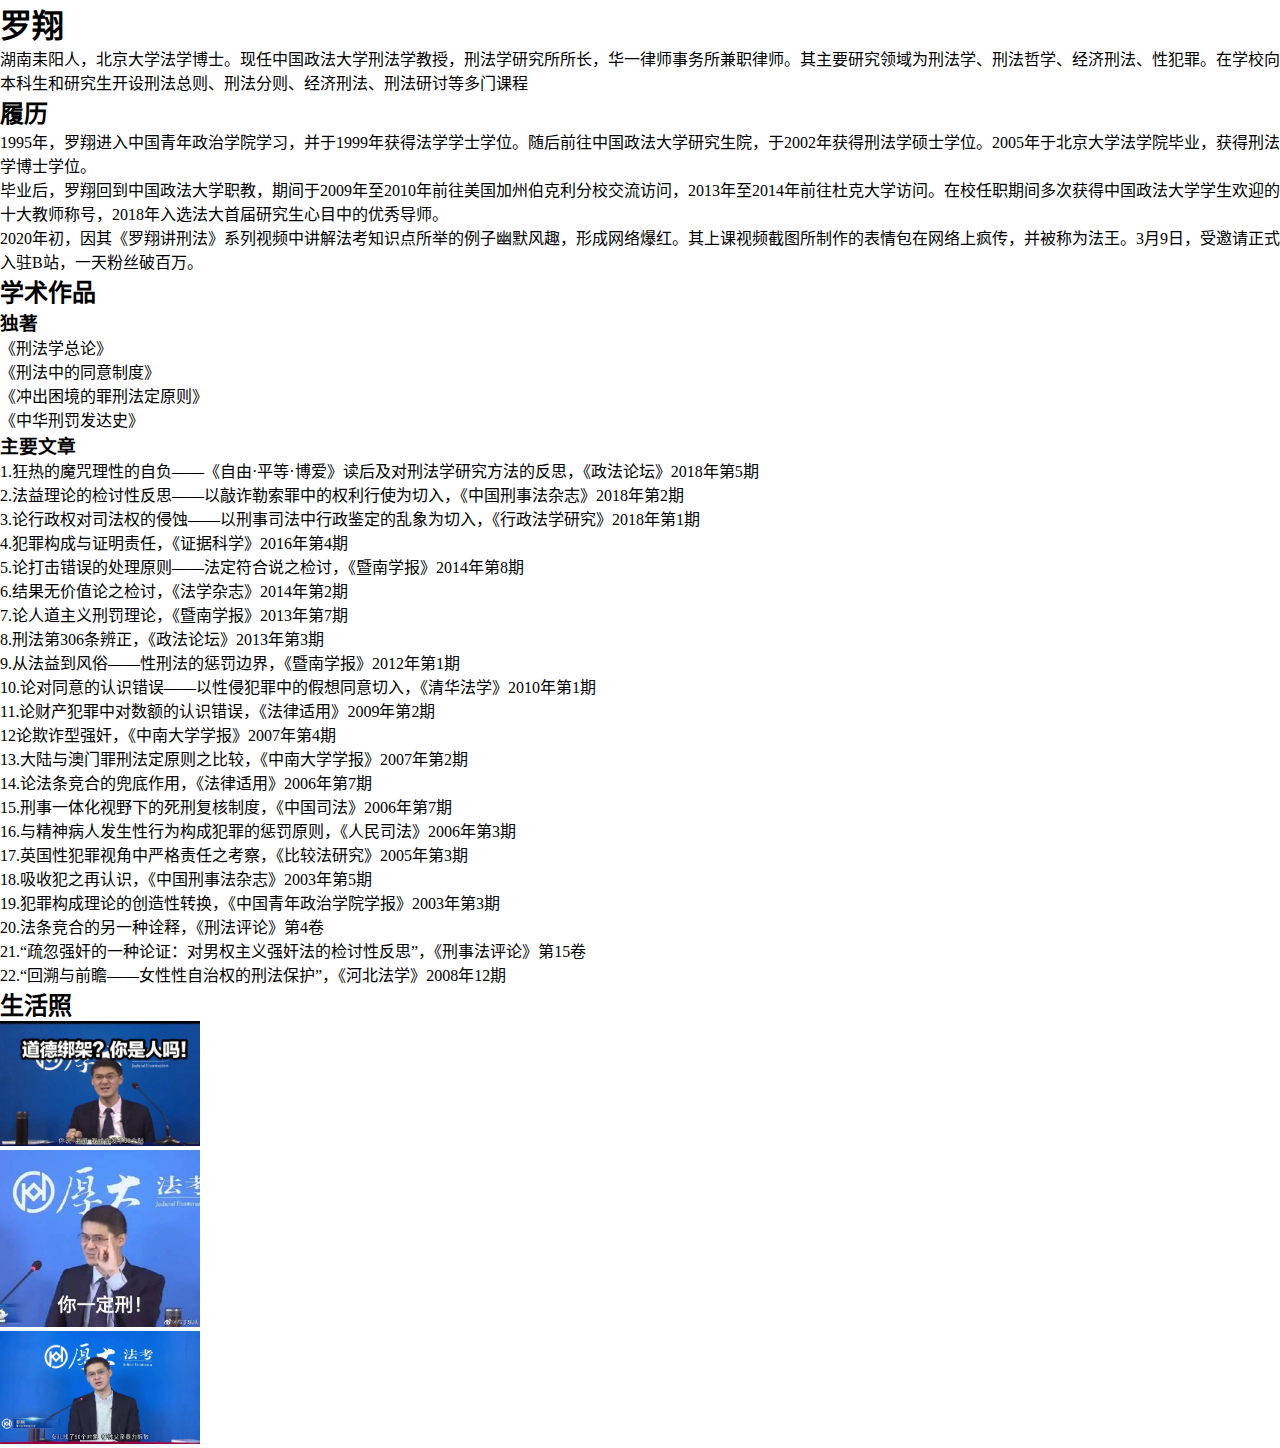
==== introduce.html @ 6dabc6ac "第一版" ====
<!DOCTYPE html>
<html lang="zh-CN">
  <head>
    <meta charset="UTF-8" />
    <meta name="viewport" content="width=device-width, initial-scale=1.0" />
    <meta http-equiv="X-UA-Compatible" content="ie=edge" />
    <title>Document</title>
  </head>
  <style>
    img {
      max-width: 100%;
    }
    * {
      margin: 0;
      padding: 0;
      box-sizing: border-box;
    }
  </style>
  <body>
    <h1>罗翔</h1>
    <p>
      湖南耒阳人，北京大学法学博士。现任中国政法大学刑法学教授，刑法学研究所所长，华一律师事务所兼职律师。其主要研究领域为刑法学、刑法哲学、经济刑法、性犯罪。在学校向本科生和研究生开设刑法总则、刑法分则、经济刑法、刑法研讨等多门课程
    </p>
    <h2>履历</h2>
    <p>
      1995年，罗翔进入中国青年政治学院学习，并于1999年获得法学学士学位。随后前往中国政法大学研究生院，于2002年获得刑法学硕士学位。2005年于北京大学法学院毕业，获得刑法学博士学位。
    </p>
    <p>
      毕业后，罗翔回到中国政法大学职教，期间于2009年至2010年前往美国加州伯克利分校交流访问，2013年至2014年前往杜克大学访问。在校任职期间多次获得中国政法大学学生欢迎的十大教师称号，2018年入选法大首届研究生心目中的优秀导师。
    </p>
    <p>
      2020年初，因其《罗翔讲刑法》系列视频中讲解法考知识点所举的例子幽默风趣，形成网络爆红。其上课视频截图所制作的表情包在网络上疯传，并被称为法王。3月9日，受邀请正式入驻B站，一天粉丝破百万。
    </p>
    <h2>学术作品</h2>
    <section>
      <h3>独著</h3>
      <ul>
        <li>《刑法学总论》</li>
        <li>《刑法中的同意制度》</li>
        <li>《冲出困境的罪刑法定原则》</li>
        <li>《中华刑罚发达史》</li>
      </ul>
    </section>
    <section>
      <h3>主要文章</h3>
      <ol>
        <li>
          1.狂热的魔咒理性的自负——《自由·平等·博爱》读后及对刑法学研究方法的反思，《政法论坛》2018年第5期
        </li>
        <li>
          2.法益理论的检讨性反思——以敲诈勒索罪中的权利行使为切入，《中国刑事法杂志》2018年第2期
        </li>
        <li>
          3.论行政权对司法权的侵蚀——以刑事司法中行政鉴定的乱象为切入，《行政法学研究》2018年第1期
        </li>
        <li>4.犯罪构成与证明责任，《证据科学》2016年第4期</li>
        <li>
          5.论打击错误的处理原则——法定符合说之检讨，《暨南学报》2014年第8期
        </li>
        <li>6.结果无价值论之检讨，《法学杂志》2014年第2期</li>
        <li>7.论人道主义刑罚理论，《暨南学报》2013年第7期</li>
        <li>8.刑法第306条辨正，《政法论坛》2013年第3期</li>
        <li>9.从法益到风俗——性刑法的惩罚边界，《暨南学报》2012年第1期</li>
        <li>
          10.论对同意的认识错误——以性侵犯罪中的假想同意切入，《清华法学》2010年第1期
        </li>
        <li>11.论财产犯罪中对数额的认识错误，《法律适用》2009年第2期</li>
        <li>12论欺诈型强奸，《中南大学学报》2007年第4期</li>
        <li>13.大陆与澳门罪刑法定原则之比较，《中南大学学报》2007年第2期</li>
        <li>14.论法条竞合的兜底作用，《法律适用》2006年第7期</li>
        <li>15.刑事一体化视野下的死刑复核制度，《中国司法》2006年第7期</li>
        <li>
          16.与精神病人发生性行为构成犯罪的惩罚原则，《人民司法》2006年第3期
        </li>
        <li>17.英国性犯罪视角中严格责任之考察，《比较法研究》2005年第3期</li>
        <li>18.吸收犯之再认识，《中国刑事法杂志》2003年第5期</li>
        <li>
          19.犯罪构成理论的创造性转换，《中国青年政治学院学报》2003年第3期
        </li>
        <li>20.法条竞合的另一种诠释，《刑法评论》第4卷</li>
        <li>
          21.“疏忽强奸的一种论证：对男权主义强奸法的检讨性反思”，《刑事法评论》第15卷
        </li>
        <li>22.“回溯与前瞻——女性性自治权的刑法保护”，《河北法学》2008年12期</li>
      </ol>
    </section>
    <h2>生活照</h2>
    <div><img src="1.jpg" alt="图一" width="200" /></div>
    <div><img src="2.jpg" alt="图二" width="200" /></div>
    <div><img src="3.jpg" alt="图三" width="200" /></div>
  </body>
</html>
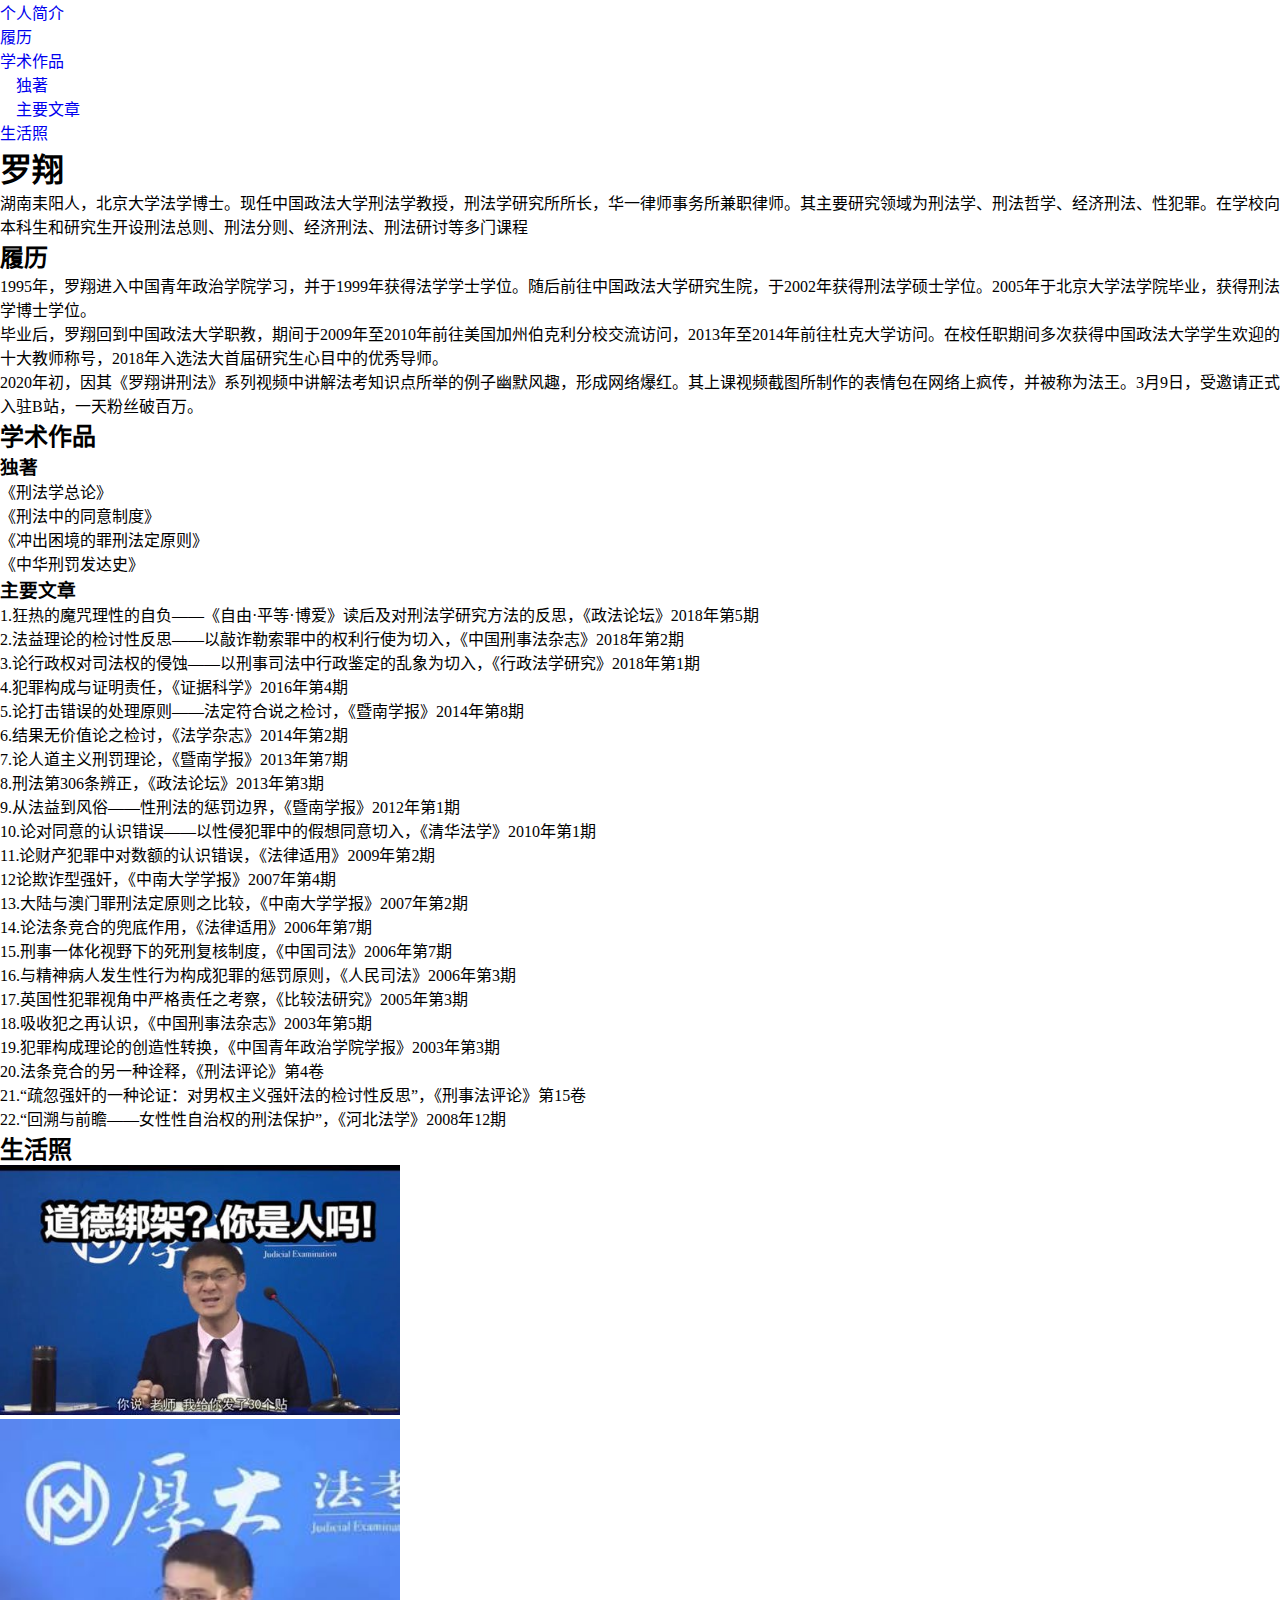
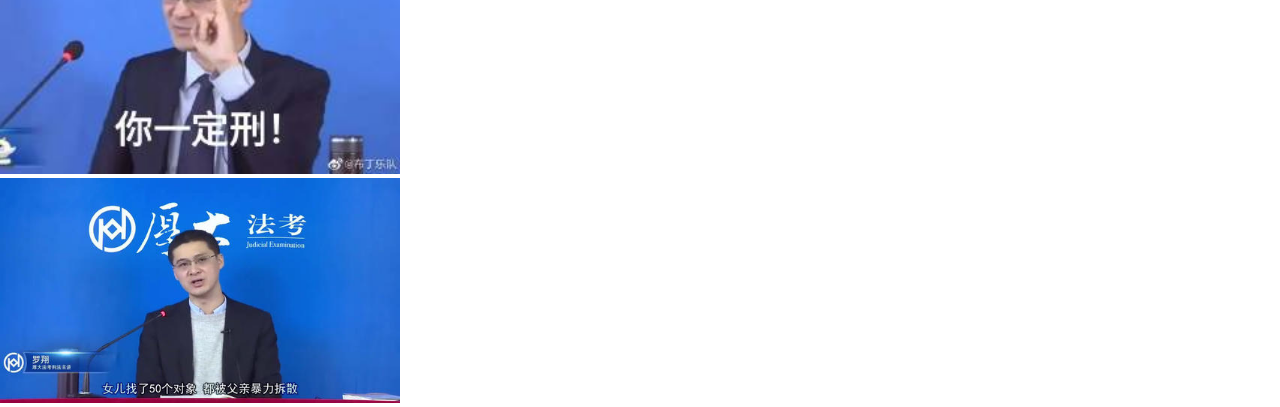
==== commit 2355395b: "添加目录" ====
--- a/introduce.html
+++ b/introduce.html
@@ -17,11 +17,33 @@
     }
   </style>
   <body>
-    <h1>罗翔</h1>
+    <nav>
+      <ul>
+        <li><a href="#LX" style="text-decoration: none;">个人简介</a></li>
+        <li><a href="#FL" style="text-decoration: none;">履历</a></li>
+        <li>
+          <a href="#study" style="text-decoration: none;">学术作品</a>
+          <ul>
+            <li>
+              <a href="#alone" style="text-decoration: none;"
+                ><span>&emsp;独著</span></a
+              >
+            </li>
+            <li>
+              <a href="#LA" style="text-decoration: none;"
+                ><span>&emsp;主要文章</span></a
+              >
+            </li>
+          </ul>
+        </li>
+        <li><a href="#picture" style="text-decoration: none;">生活照</a></li>
+      </ul>
+    </nav>
+    <h1 id="LX">罗翔</h1>
     <p>
       湖南耒阳人，北京大学法学博士。现任中国政法大学刑法学教授，刑法学研究所所长，华一律师事务所兼职律师。其主要研究领域为刑法学、刑法哲学、经济刑法、性犯罪。在学校向本科生和研究生开设刑法总则、刑法分则、经济刑法、刑法研讨等多门课程
     </p>
-    <h2>履历</h2>
+    <h2 id="FL">履历</h2>
     <p>
       1995年，罗翔进入中国青年政治学院学习，并于1999年获得法学学士学位。随后前往中国政法大学研究生院，于2002年获得刑法学硕士学位。2005年于北京大学法学院毕业，获得刑法学博士学位。
     </p>
@@ -31,9 +53,9 @@
     <p>
       2020年初，因其《罗翔讲刑法》系列视频中讲解法考知识点所举的例子幽默风趣，形成网络爆红。其上课视频截图所制作的表情包在网络上疯传，并被称为法王。3月9日，受邀请正式入驻B站，一天粉丝破百万。
     </p>
-    <h2>学术作品</h2>
+    <h2 id="study">学术作品</h2>
     <section>
-      <h3>独著</h3>
+      <h3 id="alone">独著</h3>
       <ul>
         <li>《刑法学总论》</li>
         <li>《刑法中的同意制度》</li>
@@ -42,7 +64,7 @@
       </ul>
     </section>
     <section>
-      <h3>主要文章</h3>
+      <h3 id="LA">主要文章</h3>
       <ol>
         <li>
           1.狂热的魔咒理性的自负——《自由·平等·博爱》读后及对刑法学研究方法的反思，《政法论坛》2018年第5期
@@ -84,9 +106,21 @@
         <li>22.“回溯与前瞻——女性性自治权的刑法保护”，《河北法学》2008年12期</li>
       </ol>
     </section>
-    <h2>生活照</h2>
-    <div><img src="1.jpg" alt="图一" width="200" /></div>
-    <div><img src="2.jpg" alt="图二" width="200" /></div>
-    <div><img src="3.jpg" alt="图三" width="200" /></div>
+    <h2 id="picture">生活照</h2>
+    <div>
+      <a href="1.jpg " target="_blank"
+        ><img src="1.jpg" alt="图一" width="400"
+      /></a>
+    </div>
+    <div>
+      <a href="2.jpg " target="_blank"
+        ><img src="2.jpg" alt="图二" width="400"
+      /></a>
+    </div>
+    <div>
+      <a href="3.jpg " target="_blank"
+        ><img src="3.jpg" alt="图三" width="400"
+      /></a>
+    </div>
   </body>
 </html>
